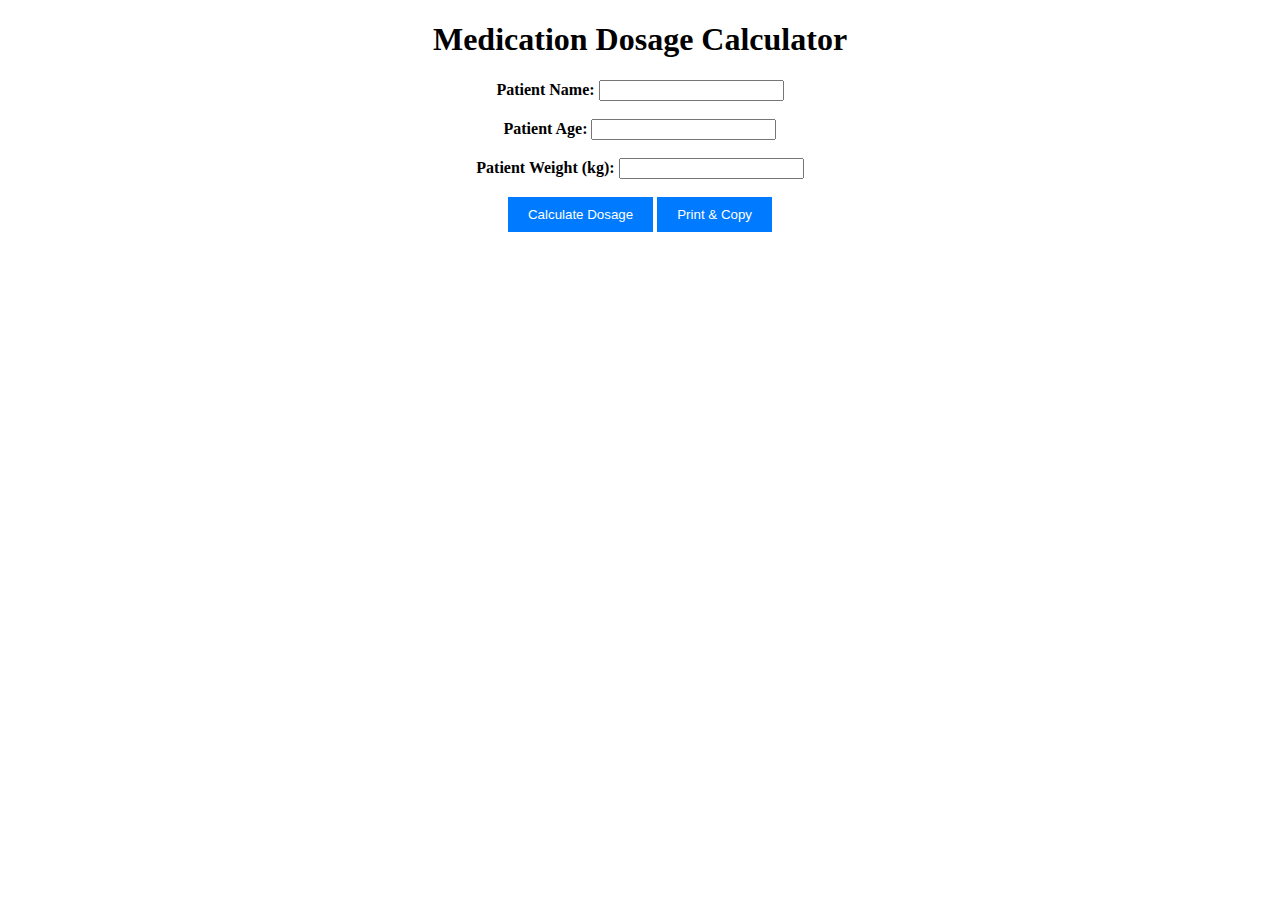
==== peads_dose_calculator/index.html @ 56f9d114 "Add files via upload" ====
<!DOCTYPE html>
<html lang="en">
<head>
    <meta charset="UTF-8">
    <meta name="viewport" content="width=device-width, initial-scale=1.0">
    <title>Medication Dosage Calculator</title>
    <link rel="stylesheet" href="styles.css">
</head>
<body>
<div class="container">
    <h1>Medication Dosage Calculator</h1>
    <form id="medForm">
        <label for="name">Patient Name:</label>
        <input type="text" id="name" name="name" required><br><br>
        <label for="age">Patient Age:</label>
        <input type="number" id="age" name="age" required><br><br>
        <label for="weight">Patient Weight (kg):</label>
        <input type="number" id="weight" name="weight" required><br><br>
        <button type="submit">Calculate Dosage</button>
        <button type="button" id="printButton">Print & Copy</button>
    </form>
    <div id="results"></div>
    <div id="toast" class="toast"></div>
</div>

<script src="script.js"></script>
</body>
</html>
---- peads_dose_calculator/styles.css ----
.container {
    max-width: 600px;
    margin: 0 auto;
    text-align: center;
}

label {
    font-weight: bold;
}

button {
    padding: 10px 20px;
    background-color: #007bff;
    color: white;
    border: none;
    cursor: pointer;
}

button:hover {
    background-color: #0056b3;
}
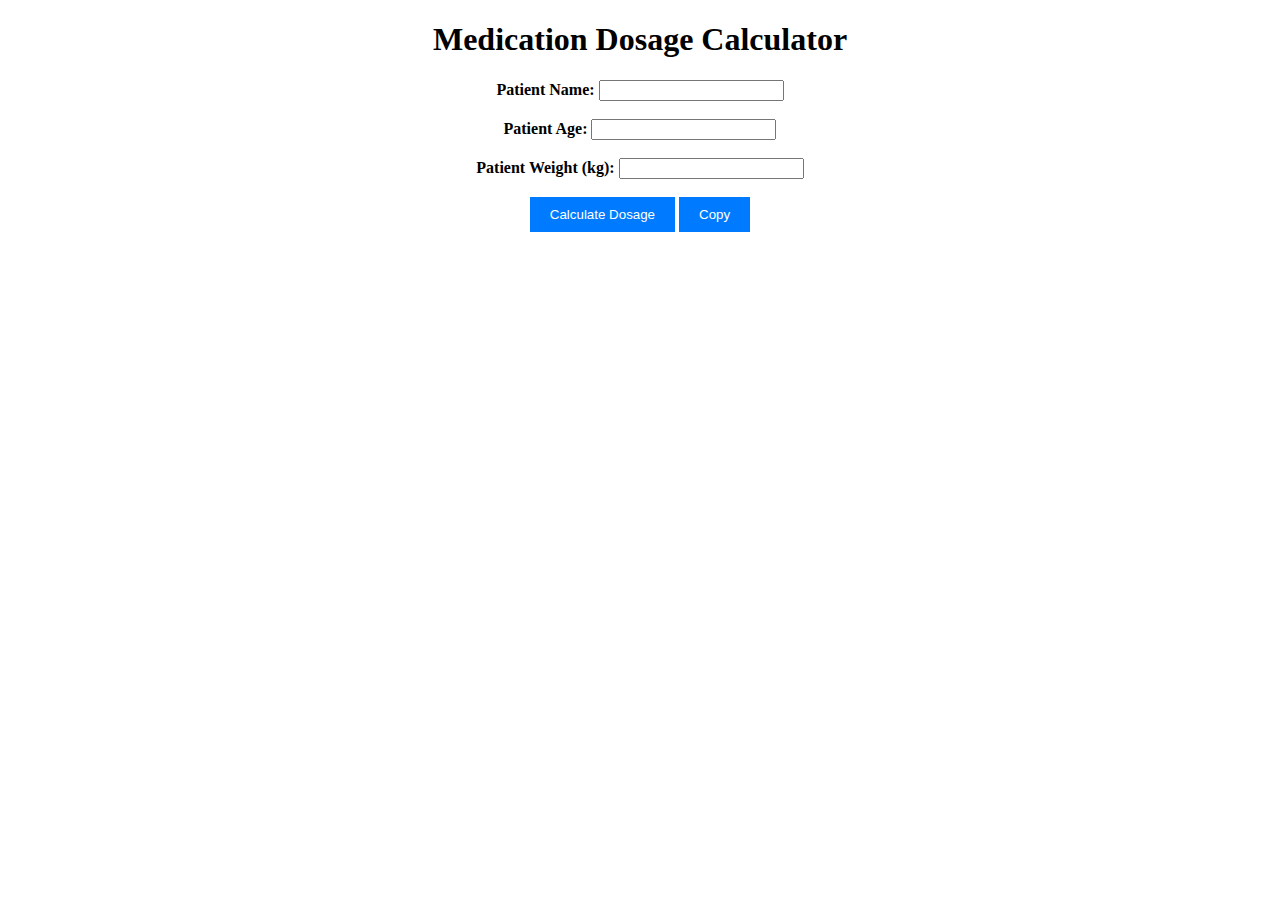
==== commit 43ec9368: "unit and button update" ====
--- a/peads_dose_calculator/index.html
+++ b/peads_dose_calculator/index.html
@@ -17,7 +17,7 @@
         <label for="weight">Patient Weight (kg):</label>
         <input type="number" id="weight" name="weight" required><br><br>
         <button type="submit">Calculate Dosage</button>
-        <button type="button" id="printButton">Print & Copy</button>
+        <button type="button" id="printButton">Copy</button>
     </form>
     <div id="results"></div>
     <div id="toast" class="toast"></div>
